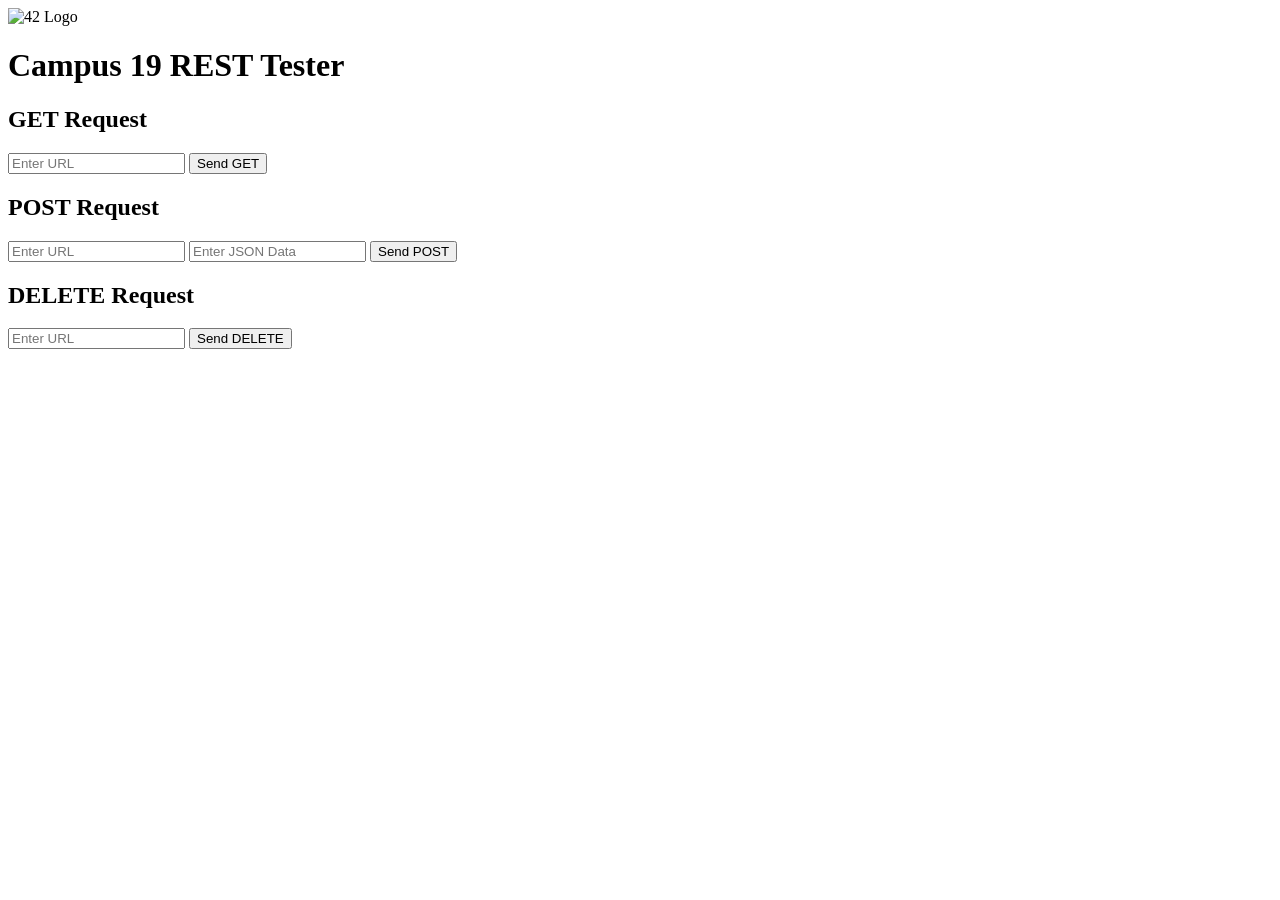
==== data/www/42web/index.html @ 251ea6f3 "bunch of updates to server, networkManager, dispatcher, middleware, a bit of config parsing and some" ====
<!DOCTYPE html>
<html lang="en">
<head>
    <meta charset="UTF-8">
    <meta name="viewport" content="width=device-width, initial-scale=1.0">
    <title>Campus 19 REST Tester</title>
    <link rel="stylesheet" href="styles.css">
</head>
<body>
    <img src="https://upload.wikimedia.org/wikipedia/commons/8/8d/42_Logo.svg" alt="42 Logo" class="logo">
    <h1>Campus 19 REST Tester</h1>
    <div class="container">
        <div class="card">
            <h2>GET Request</h2>
            <input type="text" id="getUrl" placeholder="Enter URL">
            <button onclick="sendRequest('GET')">Send GET</button>
            <div class="response" id="getResponse"></div>
        </div>
        <div class="card">
            <h2>POST Request</h2>
            <input type="text" id="postUrl" placeholder="Enter URL">
            <input type="text" id="postData" placeholder="Enter JSON Data">
            <button onclick="sendRequest('POST')">Send POST</button>
            <div class="response" id="postResponse"></div>
        </div>
        <div class="card">
            <h2>DELETE Request</h2>
            <input type="text" id="deleteUrl" placeholder="Enter URL">
            <button onclick="sendRequest('DELETE')">Send DELETE</button>
            <div class="response" id="deleteResponse"></div>
        </div>
    </div>
    <script src="script.js"></script>
</body>
</html>
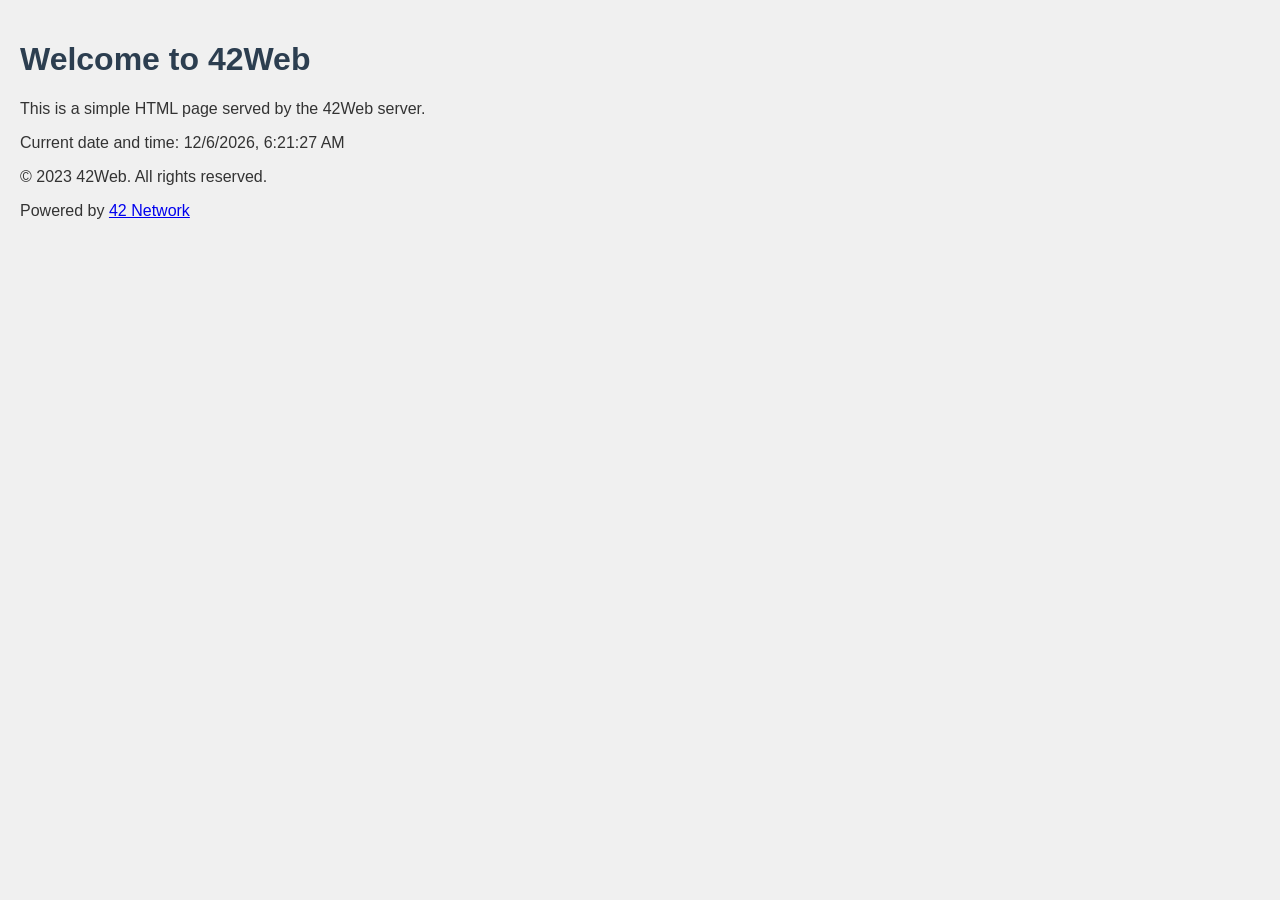
==== commit 7c6e57e8: "progress on dispatcher, added routemiddleware, further implemented cgiHandler and staticFileHandler" ====
--- a/data/www/42web/index.html
+++ b/data/www/42web/index.html
@@ -1,35 +1,37 @@
 <!DOCTYPE html>
 <html lang="en">
 <head>
-    <meta charset="UTF-8">
-    <meta name="viewport" content="width=device-width, initial-scale=1.0">
-    <title>Campus 19 REST Tester</title>
-    <link rel="stylesheet" href="styles.css">
+	<meta charset="UTF-8">
+	<meta name="viewport" content="width=device-width, initial-scale=1.0">
+	<title>42Web</title>
 </head>
 <body>
-    <img src="https://upload.wikimedia.org/wikipedia/commons/8/8d/42_Logo.svg" alt="42 Logo" class="logo">
-    <h1>Campus 19 REST Tester</h1>
-    <div class="container">
-        <div class="card">
-            <h2>GET Request</h2>
-            <input type="text" id="getUrl" placeholder="Enter URL">
-            <button onclick="sendRequest('GET')">Send GET</button>
-            <div class="response" id="getResponse"></div>
-        </div>
-        <div class="card">
-            <h2>POST Request</h2>
-            <input type="text" id="postUrl" placeholder="Enter URL">
-            <input type="text" id="postData" placeholder="Enter JSON Data">
-            <button onclick="sendRequest('POST')">Send POST</button>
-            <div class="response" id="postResponse"></div>
-        </div>
-        <div class="card">
-            <h2>DELETE Request</h2>
-            <input type="text" id="deleteUrl" placeholder="Enter URL">
-            <button onclick="sendRequest('DELETE')">Send DELETE</button>
-            <div class="response" id="deleteResponse"></div>
-        </div>
-    </div>
-    <script src="script.js"></script>
+	<h1>Welcome to 42Web</h1>
+	<p>This is a simple HTML page served by the 42Web server.</p>
+	<p>Current date and time: <span id="datetime"></span></p>
+
+	<script>
+		document.getElementById('datetime').innerText = new Date().toLocaleString();
+	</script>
+	<style>
+		body {
+			font-family: Arial, sans-serif;
+			background-color: #f0f0f0;
+			color: #333;
+			margin: 0;
+			padding: 20px;
+		}
+		h1 {
+			color: #2c3e50;
+		}
+		p {
+			font-size: 16px;
+		}
+	</style>
 </body>
-</html>
+<footer>
+	<p>&copy; 2023 42Web. All rights reserved.</p>
+	<p>Powered by <a href="https://www.42.fr/en/home/">42 Network</a></p>
+</footer>
+
+</html>
